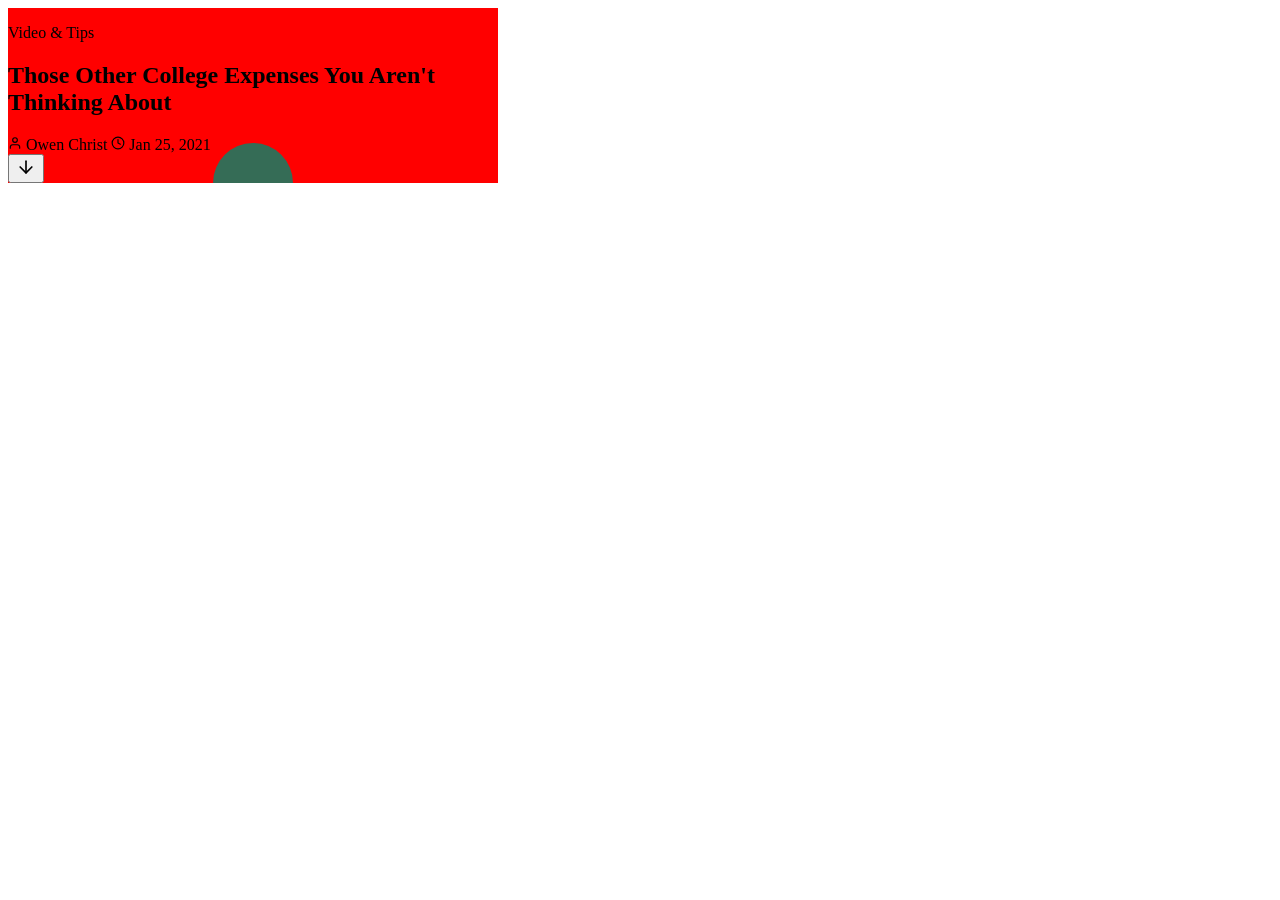
==== card.html @ 513b0beb "create new cards & update media" ====
<!DOCTYPE html>
<html lang="en">

<head>
    <meta charset="UTF-8">
    <meta name="viewport" content="width=device-width, initial-scale=1.0">
    <title>Document</title>
</head>
<style>
    .card {
        position: relative;
    }

    .card::after {
        content: "";
        position: absolute;
        width: 80px;
        height: 40px;
        background: #356c56;
        left: 50%;
        bottom: 0;
        transform: translateX(-50%);
        border-radius: 40px 40px 0 0;
    }
</style>

<body>
    <div class="card" style="background-color: red; overflow: hidden; width: 490px;">

        <!-- Content Section -->
        <div class="card-content">
            <p class="card-tag">Video & Tips</p>
            <h2 class="card-title">Those Other College Expenses You Aren't Thinking About</h2>

            <!-- Meta Info Section -->
            <div class="card-meta">
                <span class="meta-item author">
                    <svg xmlns="http://w3.org" width="14" height="14" viewBox="0 0 24 24" fill="none"
                        stroke="currentColor" stroke-width="2" stroke-linecap="round" stroke-linejoin="round">
                        <path d="M20 21v-2a4 4 0 0 0-4-4H8a4 4 0 0 0-4 4v2"></path>
                        <circle cx="12" cy="7" r="4"></circle>
                    </svg>
                    Owen Christ
                </span>
                <span class="meta-item date">
                    <svg xmlns="http://w3.org" width="14" height="14" viewBox="0 0 24 24" fill="none"
                        stroke="currentColor" stroke-width="2" stroke-linecap="round" stroke-linejoin="round">
                        <circle cx="12" cy="12" r="10"></circle>
                        <polyline points="12 6 12 12 16 14"></polyline>
                    </svg>
                    Jan 25, 2021
                </span>
            </div>
        </div>

        <!-- Floating Bottom Button -->
        <button class="card-btn" aria-label="Read more">
            <svg xmlns="http://w3.org" width="20" height="20" viewBox="0 0 24 24" fill="none" stroke="currentColor"
                stroke-width="2" stroke-linecap="round" stroke-linejoin="round">
                <line x1="12" y1="5" x2="12" y2="19"></line>
                <polyline points="19 12 12 19 5 12"></polyline>
            </svg>
        </button>
    </div>
</body>

</html>
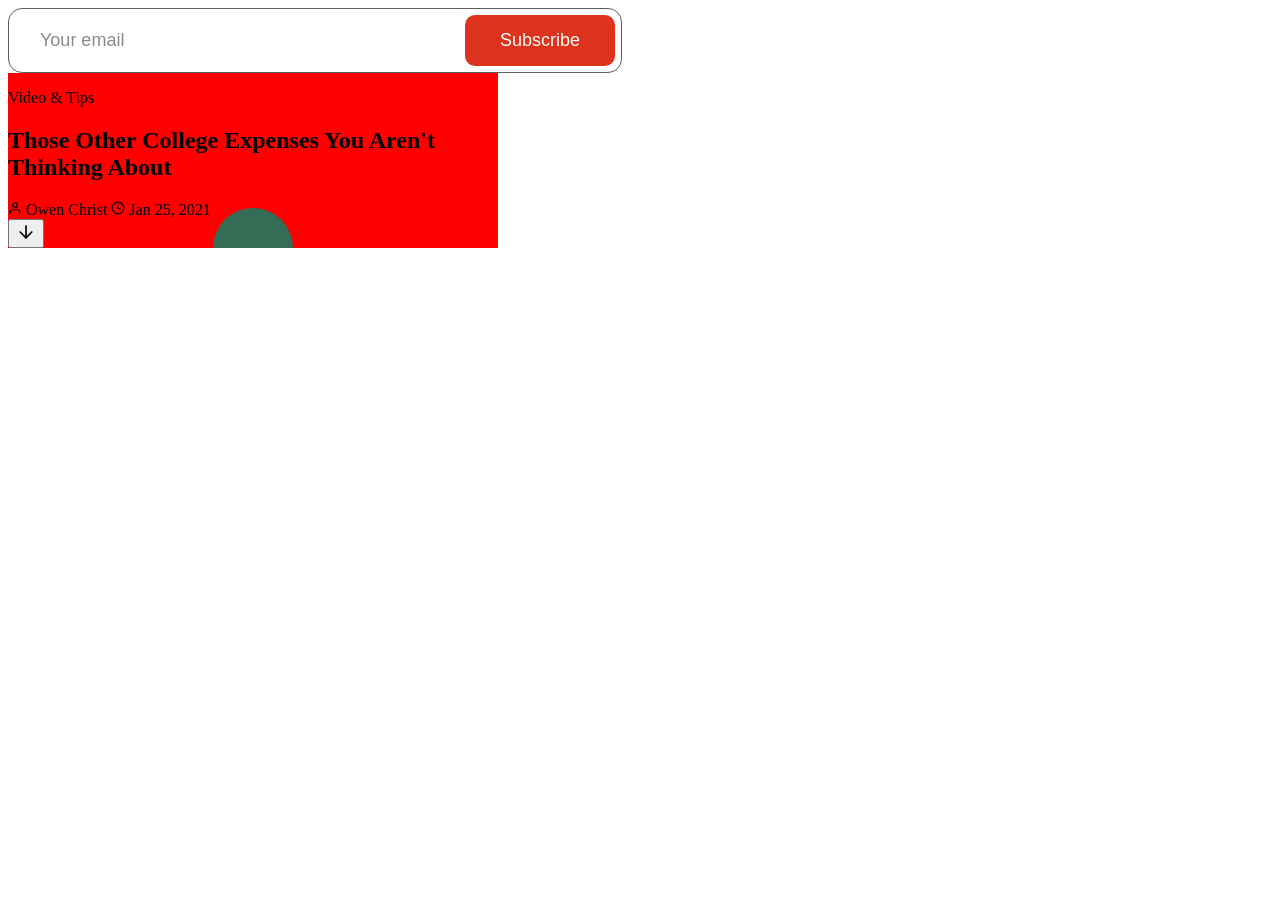
==== commit 7a5833f9: "complete this page" ====
--- a/card.html
+++ b/card.html
@@ -7,6 +7,63 @@
     <title>Document</title>
 </head>
 <style>
+    /* From Uiverse.io by vinodjangid07 */
+    .button {
+        width: 50px;
+        height: 50px;
+        border-radius: 50%;
+        background-color: rgb(20, 20, 20);
+        border: none;
+        font-weight: 600;
+        display: flex;
+        align-items: center;
+        justify-content: center;
+        box-shadow: 0px 0px 20px rgba(0, 0, 0, 0.164);
+        cursor: pointer;
+        transition-duration: .3s;
+        overflow: hidden;
+        position: relative;
+    }
+
+    .svgIcon {
+        width: 12px;
+        transition-duration: .3s;
+    }
+
+    .svgIcon path {
+        fill: white;
+    }
+
+    .button:hover {
+        width: 140px;
+        border-radius: 50px;
+        transition-duration: .3s;
+        background-color: rgb(255, 69, 69);
+        align-items: center;
+    }
+
+    .button:hover .svgIcon {
+        width: 50px;
+        transition-duration: .3s;
+        transform: translateY(60%);
+    }
+
+    .button::before {
+        position: absolute;
+        top: -20px;
+        content: "Delete";
+        color: white;
+        transition-duration: .3s;
+        font-size: 2px;
+    }
+
+    .button:hover::before {
+        font-size: 13px;
+        opacity: 1;
+        transform: translateY(30px);
+        transition-duration: .3s;
+    }
+
     .card {
         position: relative;
     }
@@ -22,9 +79,77 @@
         transform: translateX(-50%);
         border-radius: 40px 40px 0 0;
     }
+
+    .subscribe-form {
+        display: flex;
+        align-items: center;
+        gap: 12px;
+
+        max-width: 600px;
+        width: 100%;
+
+        padding: 6px;
+
+        border: 1px solid #5d5d5d;
+        border-radius: 14px;
+        background: #fff;
+    }
+
+    .subscribe-form input[type="email"] {
+        flex: 1;
+        border: none;
+        outline: none;
+
+        padding: 15px 25px;
+
+        font-size: 18px;
+        color: #333;
+        background: transparent;
+    }
+
+    .subscribe-form input[type="email"]::placeholder {
+        color: #8a8a8a;
+    }
+
+    .subscribe-form input[type="submit"] {
+        border: none;
+        outline: none;
+
+        padding: 15px 35px;
+
+        background: #dd321b;
+        color: #fff;
+
+        font-size: 18px;
+        border-radius: 10px;
+
+        cursor: pointer;
+        transition: .3s;
+    }
+
+    .subscribe-form input[type="submit"]:hover {
+        background: #c52c18;
+    }
+
+    .subscribe-form {
+        display: flex;
+    }
+
+    .subscribe-form input[type="email"] {
+        flex: 1;
+    }
+
+    .subscribe-form input[type="submit"] {
+        flex-shrink: 0;
+    }
 </style>
 
 <body>
+    <form class="subscribe-form">
+        <input type="email" placeholder="Your email" required>
+
+        <input type="submit" value="Subscribe">
+    </form>
     <div class="card" style="background-color: red; overflow: hidden; width: 490px;">
 
         <!-- Content Section -->
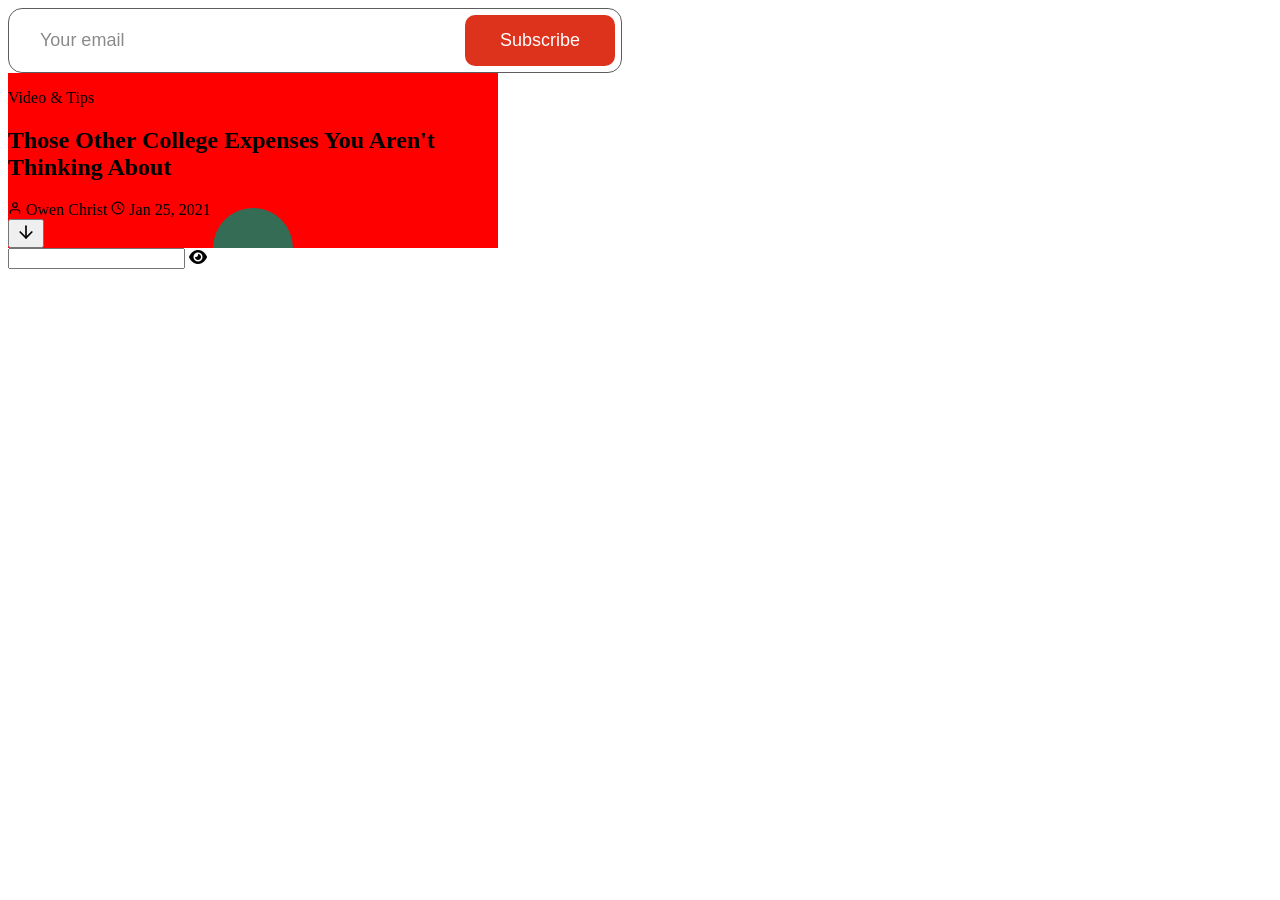
==== commit ba832653: "create login page" ====
--- a/card.html
+++ b/card.html
@@ -5,6 +5,7 @@
     <meta charset="UTF-8">
     <meta name="viewport" content="width=device-width, initial-scale=1.0">
     <title>Document</title>
+    <link rel="stylesheet" href="https://cdnjs.cloudflare.com/ajax/libs/font-awesome/6.7.2/css/all.min.css">
 </head>
 <style>
     /* From Uiverse.io by vinodjangid07 */
@@ -187,6 +188,27 @@
             </svg>
         </button>
     </div>
+    <div class="password-box">
+        <input type="password" id="password">
+
+        <i class="fa-solid fa-eye" id="eyeIcon"></i>
+    </div>
 </body>
+<script>
+    const password = document.getElementById("password");
+    const eyeIcon = document.getElementById("eyeIcon");
+
+    eyeIcon.addEventListener("click", () => {
+
+        if (password.type === "password") {
+            password.type = "text";
+            eyeIcon.classList.replace("fa-eye", "fa-eye-slash");
+        } else {
+            password.type = "password";
+            eyeIcon.classList.replace("fa-eye-slash", "fa-eye");
+        }
+
+    });
+</script>
 
 </html>
